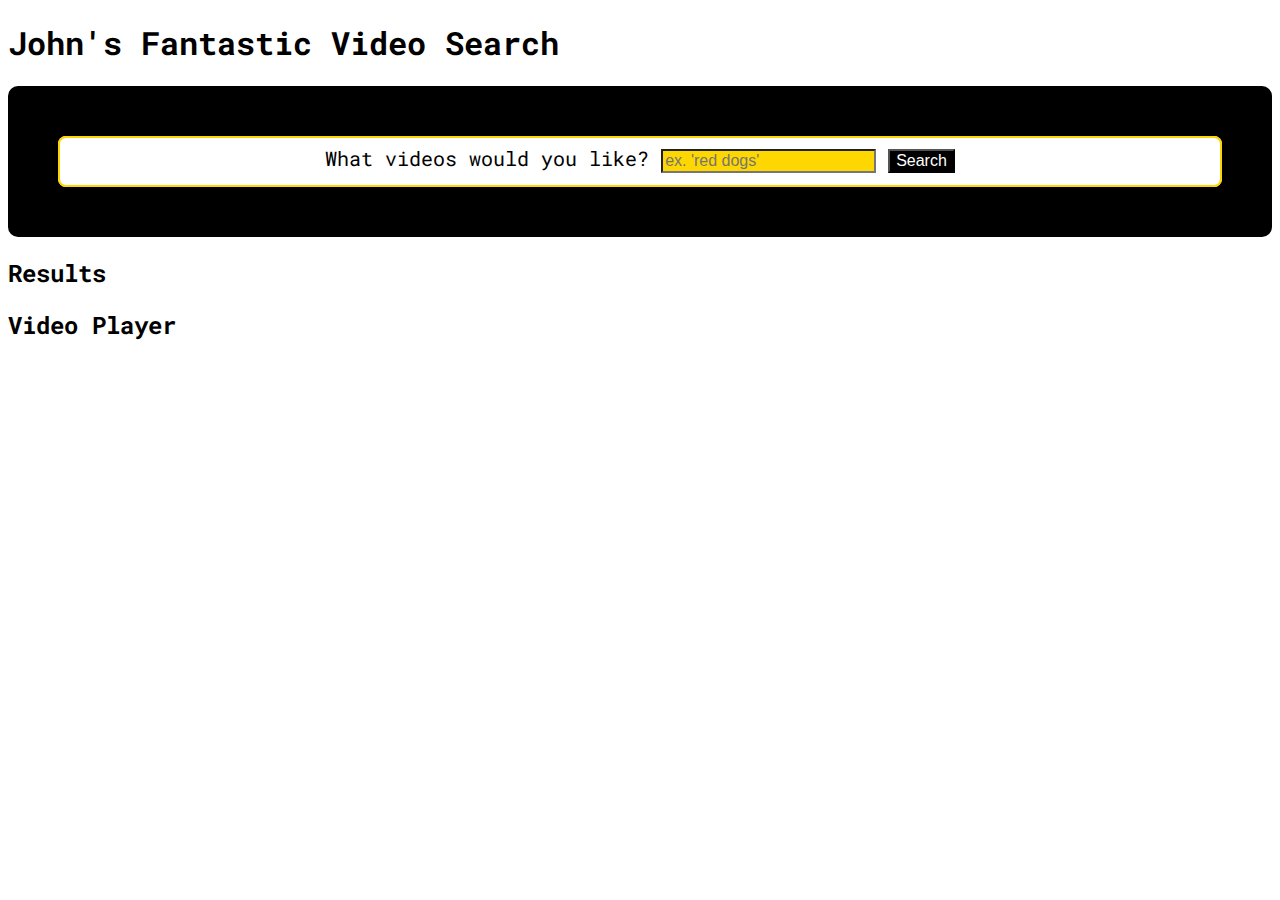
==== youTube-api-test/index.html @ 872248ce "version without bonus features" ====
<!DOCTYPE html>
<html lang="en">
<head>
	<meta charset="utf-8">
	<meta name="viewport" content="width=device-width initial-scale=1">
	<title>youTube Query Test</title>
	<link href="https://fonts.googleapis.com/css?family=Roboto+Mono" rel="stylesheet">
	<link rel="stylesheet" type="text/css" href="float-grid.css">
	<link rel="stylesheet" type="text/css" href="main.css">
</head>
<body>
	<header role="banner">
		<h1>John's Fantastic Video Search</h1>
	</header>

	<main role="main">
		<form class="js-form" action="#" method="get">
			<fieldset name="videoQuery">
				<label for="query">What videos would you like?</label>
				<input type="text" name="query" id="js-query" placeholder="ex. 'red dogs'">
				<button type="submit">Search</button>
			</fieldset>
		</form>
		
		<section role="region">
			<h2>Results</h2>
			<div class="js-query-thumbnails thumbnails">
				<!-- append search video thumbnails -->
			</div>
			<h2>Video Player</h2>
			<div class="js-query-videos video">
				<!-- append search video thumbnails -->
			</div>
		</section>
	</main>


<script
	src="https://code.jquery.com/jquery-3.2.1.min.js"
	integrity="sha256-hwg4gsxgFZhOsEEamdOYGBf13FyQuiTwlAQgxVSNgt4="
	crossorigin="anonymous"></script>
<script type="text/javascript" src="index.js"></script>
</body>
</html>
---- youTube-api-test/float-grid.css ----
* {
  box-sizing: border-box;
}

/* Grid measurements:
 *
 *   960px wide including 12 gutters (half gutters on both edges)
 *
 *   60px columns (12)
 *   20px gutters (two half-gutters + 11 full gutters, so 12 total)
 *
 *
 *   For smaller screens, we always want 20px of padding on either side,
 *   so 960 + 20 + 20 => 1000px
 *
 **/
.row {
  max-width: 1000px;
  padding-left: 20px;
  padding-right: 20px;
  margin: 0 auto;
}

/* Clearfix */
.row::before,
.row::after {
  display: table;
  content: '';
}

.row::after {
  clear: both;
}

.col-3, .col-4, .col-6, .col-12 {
  float: left;

  /* Gutters:
   * Each column is padded by half-a-gutter on each side,
   *
   * Half a gutter is 10px, 10/960 (context) = 1.041666%
   *
   */
  padding-left: 1.04166666%;
  padding-right: 1.04166666%;
}

/* Mobile defaults */
.col-3, .col-4, .col-6, .col-12 {
  width: 100%;
}


/* Non-mobile, grid */
@media only screen and (min-width: 640px) {
  /* 3 columns, 3/12 in % */
  .col-3 {
    width: 25%;
  }

  /* 4 columns, 4/12 in % */
  .col-4 {
    width: 33.333333%;
  }

  /* 6 columns, 6/12 in % */
  .col-6 {
    width: 50%;
  }

  /* 12 columns, 12/12 in % */
  .col-12 {
    width: 100%;
  }
}
---- youTube-api-test/main.css ----
* {
	box-sizing: border-box;
}

body {
	font-family: 'Roboto Mono', monospace;
}

form {
	text-align: center;
	background-color: black;
	padding: 25px;
	border-radius: 10px;
}

fieldset {

	margin: 25px;
    border:2px solid gold;	
    border-radius:8px;
    background-color: white;
    font-size: 20px;
}

input {
	background-color: gold;
	font-size: 16px;
}

button {
	color: white;
	background-color: black;
	font-size: 16px;
}

button:hover {
	background-color: gold;
	color: black;
}
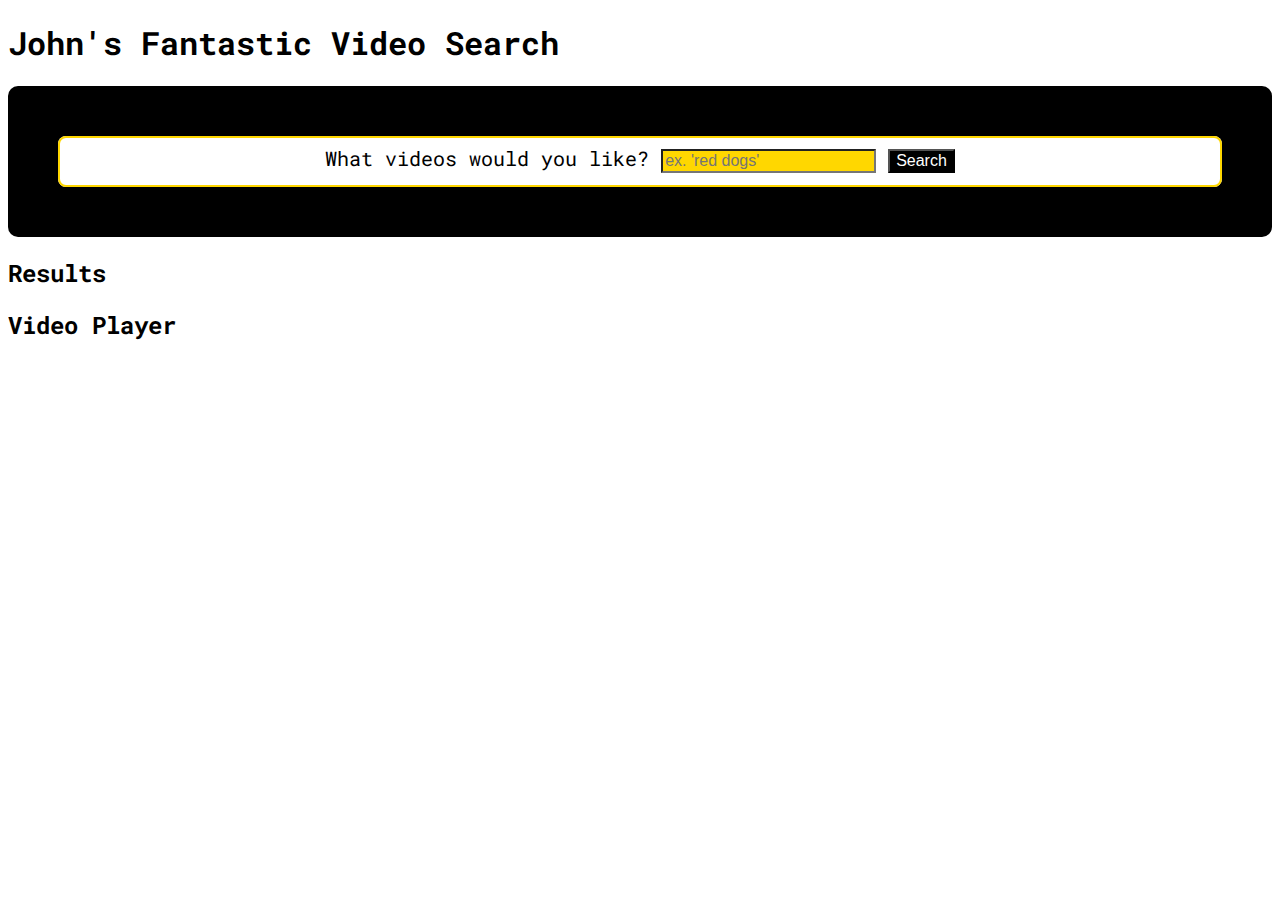
==== commit 74eb90c9: "added embeded video to page" ====
--- a/youTube-api-test/index.html
+++ b/youTube-api-test/index.html
@@ -33,7 +33,9 @@
 			</div>
 		</section>
 	</main>
-
+	<div class="js-light-box">
+		
+	</div>
 
 <script
 	src="https://code.jquery.com/jquery-3.2.1.min.js"
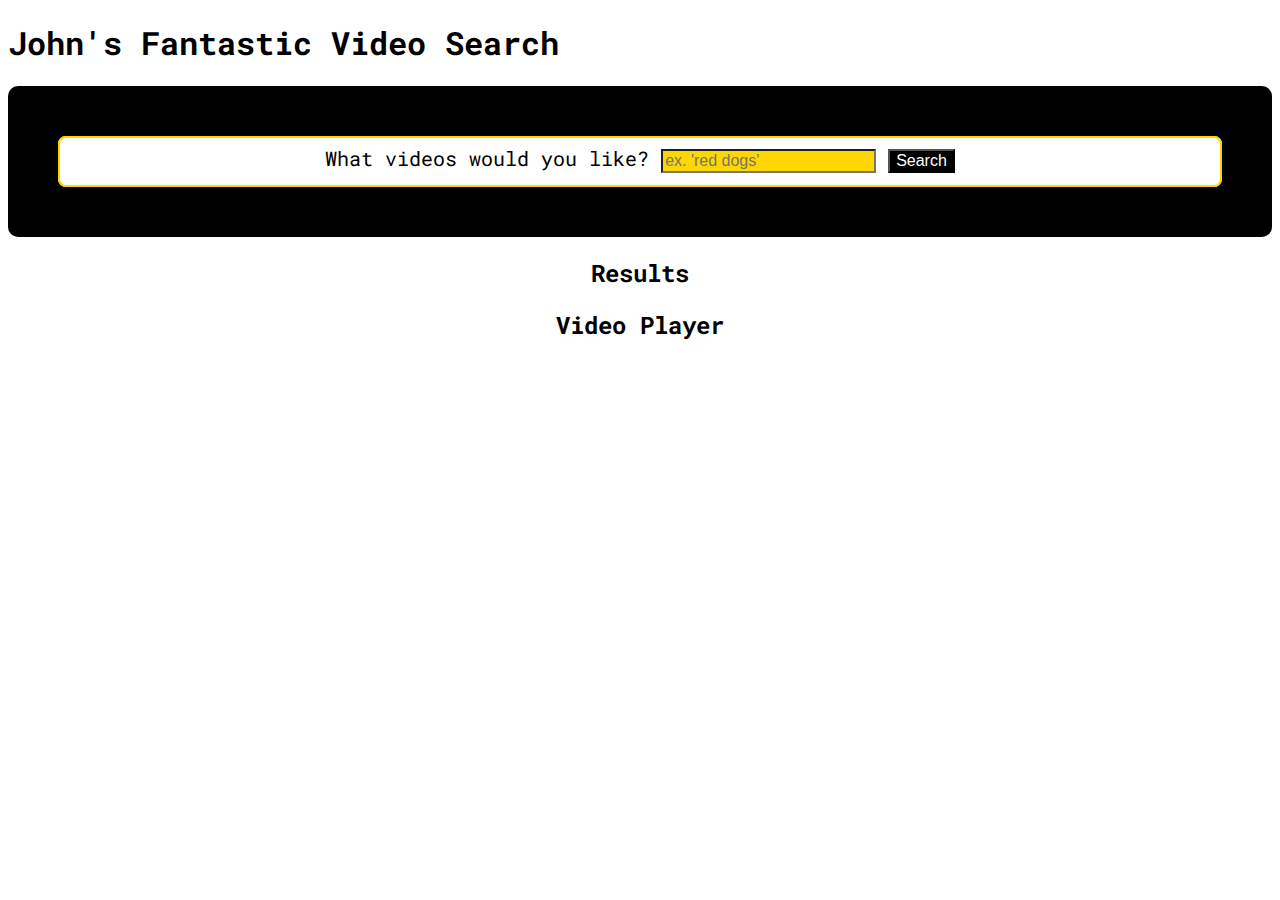
==== commit d4eb3d4b: "a11y features added" ====
--- a/youTube-api-test/index.html
+++ b/youTube-api-test/index.html
@@ -22,21 +22,20 @@
 			</fieldset>
 		</form>
 		
-		<section role="region">
+		<section role="region" class="results" aria-live="assertive">
 			<h2>Results</h2>
+			<div class="js-searchNumber">
+				<!--append number of search items returned -->
+			</div>
 			<div class="js-query-thumbnails thumbnails">
 				<!-- append search video thumbnails -->
 			</div>
 			<h2>Video Player</h2>
-			<div class="js-query-videos video">
+			<div class="js-light-box">
 				<!-- append search video thumbnails -->
 			</div>
 		</section>
 	</main>
-	<div class="js-light-box">
-		
-	</div>
-
 <script
 	src="https://code.jquery.com/jquery-3.2.1.min.js"
 	integrity="sha256-hwg4gsxgFZhOsEEamdOYGBf13FyQuiTwlAQgxVSNgt4="
--- a/youTube-api-test/main.css
+++ b/youTube-api-test/main.css
@@ -38,3 +38,7 @@
 	color: black;
 }
 
+.results {
+	text-align: center;
+}
+
